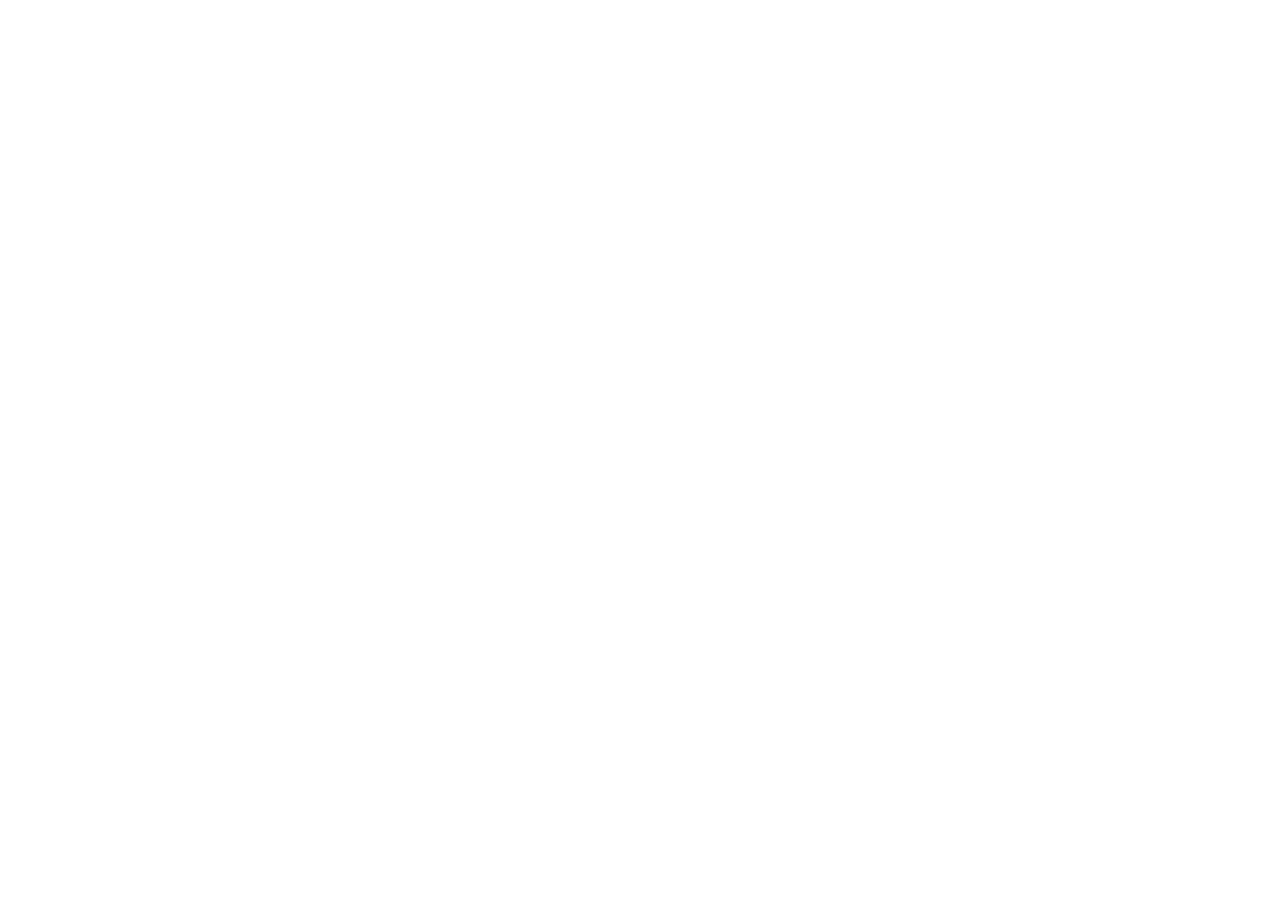
==== formulario/index.html @ aa2eb935 "Ejemplos y ejercicios" ====
<!DOCTYPE html>
<html lang="en">
<head>
    <meta charset="UTF-8">
    <meta name="viewport" content="width=device-width, initial-scale=1.0">
    <title>formulario</title>
    <link rel="stylesheet" href="css/index.css">
</head>
<body>
    <form action="">




        
    </form>

    <script src="js/index.js"></script>
</body>
</html>
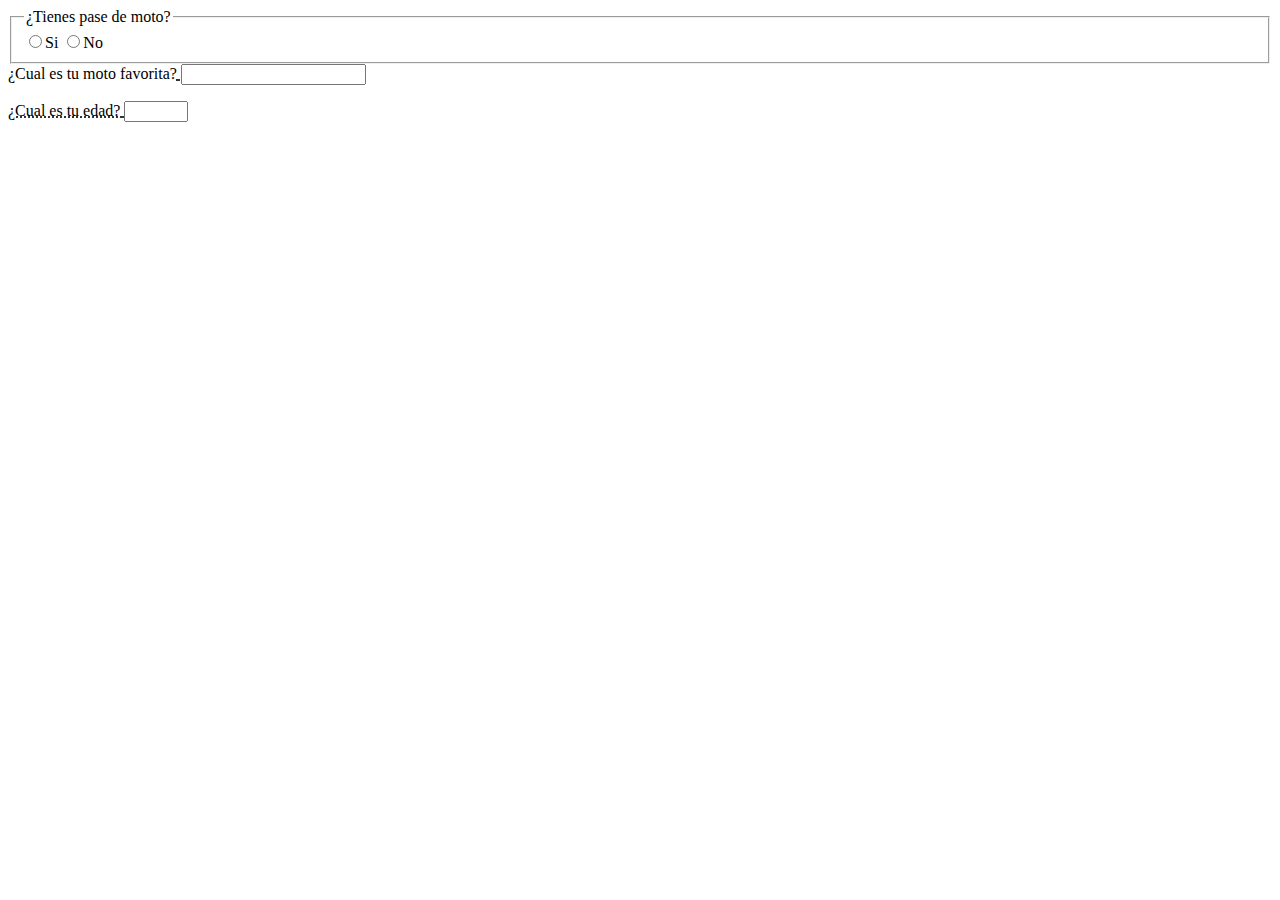
==== commit 2d596b24: "Mas contenido" ====
--- a/formulario/index.html
+++ b/formulario/index.html
@@ -8,11 +8,26 @@
 </head>
 <body>
     <form action="">
+        <fieldset>
+            <legend>¿Tienes pase de moto?</legend>
+            <input type="radio" required name="driver" id="rb1" value="si"><label for="rb1">Si</label>
+            <input type="radio" required name="driver" id="rb2" value="no"><label for="rb1">No</label>
+        </fieldset>
+        <label for="mt1">¿Cual es tu moto favorita?<abbr title="Este campo es obligatorio"/label>
+        <input type="text" id="t1" name="motos" list="l1" required 
+        pattern="[Rr]6 | [CBRcbr] 250 | [ZLzl] 250"/>
+        <datalist id="l1">
+            <option>R6</option>
+            <option>CBR 250</option>
+            <option>ZL 250</option>
+            <option>NKE 125</option>
+            <option>Z 250</option>
+        </datalist>
 
-
-
-
-        
+        <p>
+            <label for="n1">¿Cual es tu edad?</label>
+            <input type="number" min="15" max="100" step="1" id="n1" name="edad">
+        </p>
     </form>
 
     <script src="js/index.js"></script>
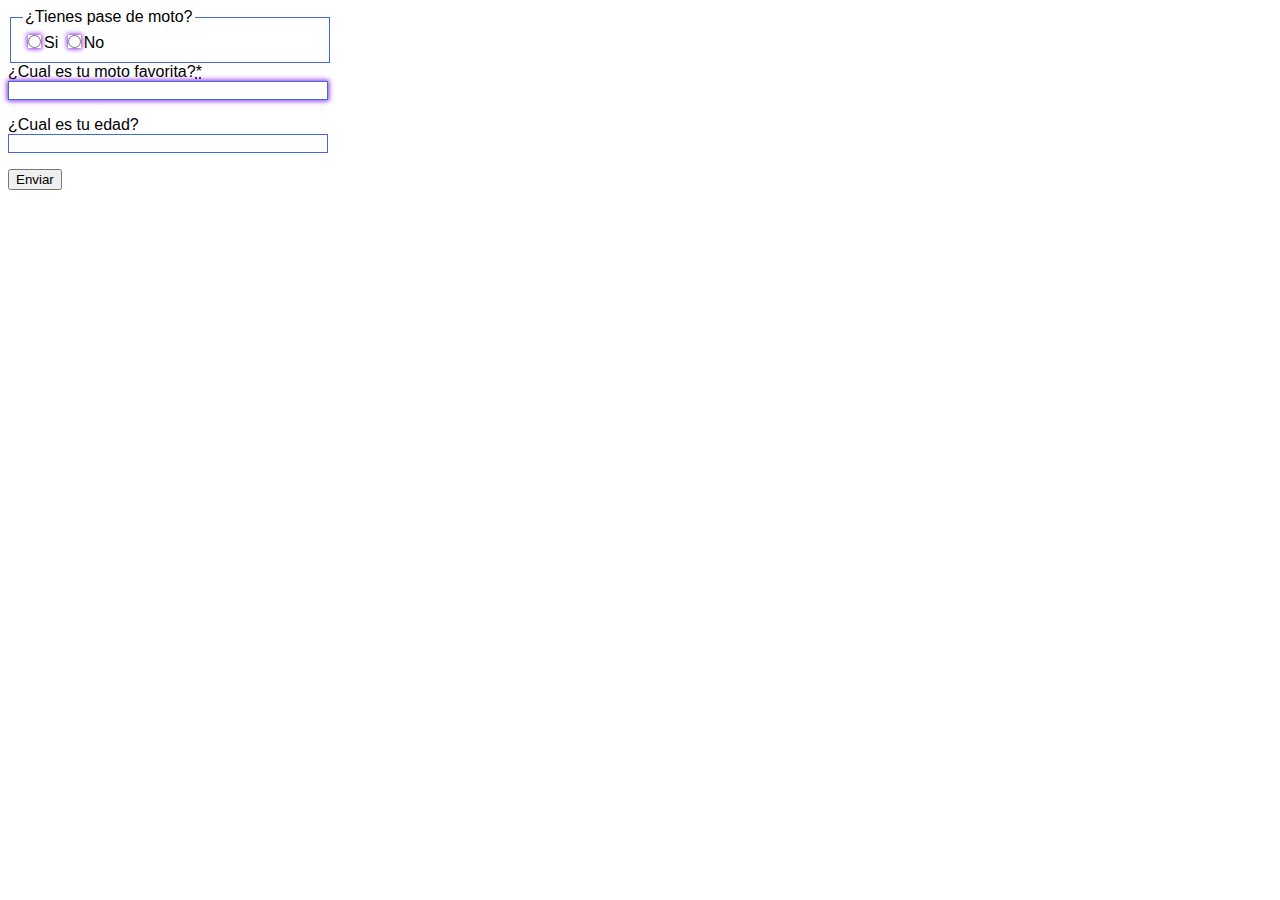
==== commit eea6a0eb: "Style css" ====
--- a/formulario/index.html
+++ b/formulario/index.html
@@ -13,9 +13,9 @@
             <input type="radio" required name="driver" id="rb1" value="si"><label for="rb1">Si</label>
             <input type="radio" required name="driver" id="rb2" value="no"><label for="rb1">No</label>
         </fieldset>
-        <label for="mt1">¿Cual es tu moto favorita?<abbr title="Este campo es obligatorio"/label>
+        <label for="mt1">¿Cual es tu moto favorita?<abbr title="Este campo es obligatorio" aria-label="required" >*</abbr></label>
         <input type="text" id="t1" name="motos" list="l1" required 
-        pattern="[Rr]6 | [CBRcbr] 250 | [ZLzl] 250"/>
+        />
         <datalist id="l1">
             <option>R6</option>
             <option>CBR 250</option>
@@ -28,6 +28,9 @@
             <label for="n1">¿Cual es tu edad?</label>
             <input type="number" min="15" max="100" step="1" id="n1" name="edad">
         </p>
+        <p>
+            <button>Enviar</button>
+        </p>
     </form>
 
     <script src="js/index.js"></script>
--- a/formulario/css/index.css
+++ b/formulario/css/index.css
@@ -0,0 +1,22 @@
+form{
+    font: 1em sans-serif;
+    max-width: 320px;
+}
+
+p > label{
+    display: block;
+}
+input[type="number"],
+input[type="text"],
+fieldset{
+    width: 100%;
+    border: 1px solid royalblue;
+    box-sizing: border-box;
+}
+input:invalid{
+    box-shadow: 0 0 5px 1px blueviolet;
+}
+
+input:focus:invalid{
+    box-shadow: none;
+}